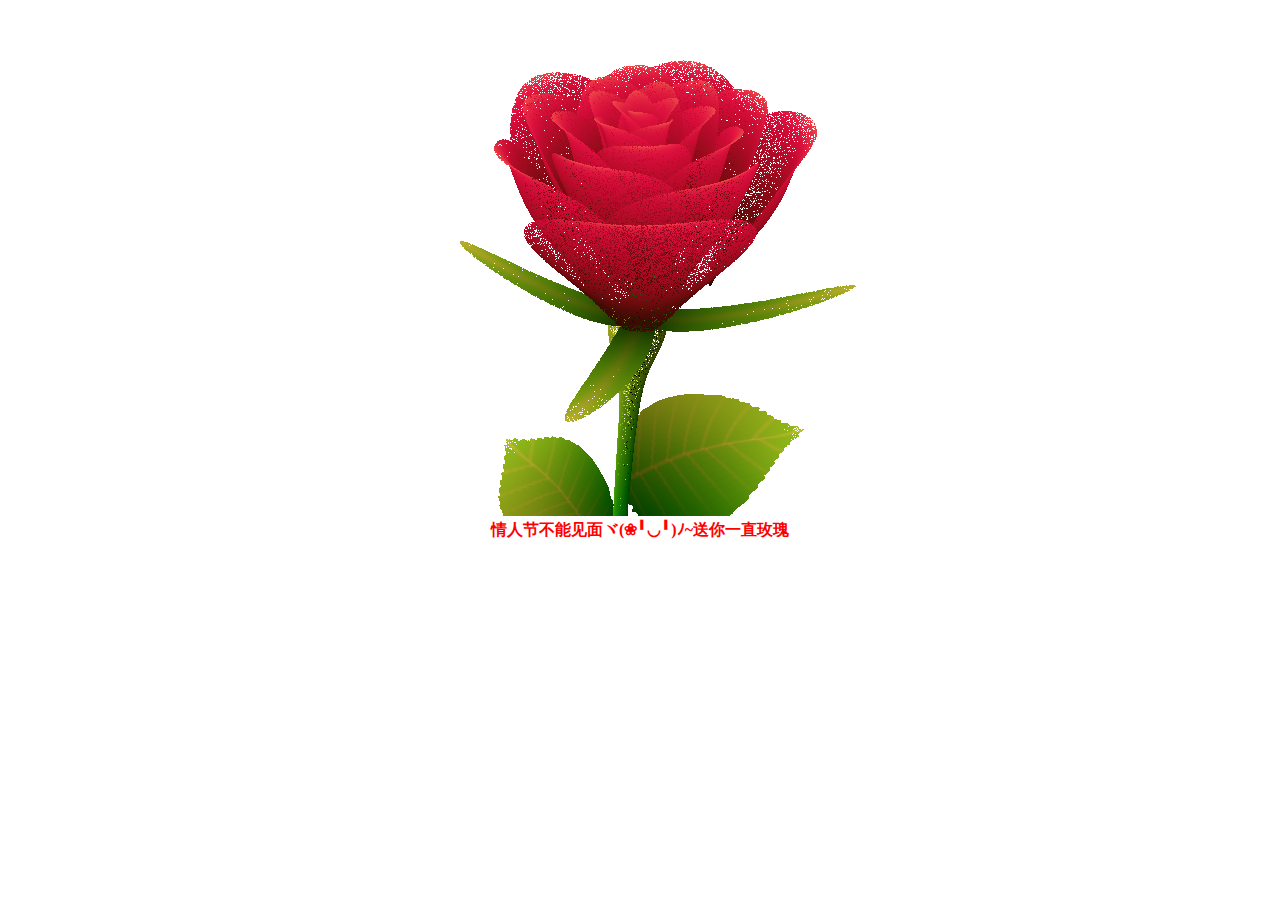
==== love.html @ 85ba09b7 "Rename love to love.html" ====
<!DOCTYPE html>
<html>
<head>
<title>献给龚甜甜</title>
<meta charset="utf-8">
</head>
<body>
<p style="text-align: center;">
<canvas id="c" height="500" width="500"></canvas>
<script>
 var b = document.body;
 var c = document.getElementsByTagName('canvas')[0];
 var a = c.getContext('2d');
 document.body.clientWidth; 
</script> 
<script>
// start of submission //
with(m=Math)C=cos,S=sin,P=pow,R=random;c.width=c.height=f=500;h=-250;function p(a,b,c){if(c>60)return[S(a*7)*(13+5/(.2+P(b*4,4)))-S(b)*50,b*f+50,625+C(a*7)*(13+5/(.2+P(b*4,4)))+b*400,a*1-b/2,a];A=a*2-1;B=b*2-1;if(A*A+B*B<1){if(c>37){n=(j=c&1)?6:4;o=.5/(a+.01)+C(b*125)*3-a*300;w=b*h;return[o*C(n)+w*S(n)+j*610-390,o*S(n)-w*C(n)+550-j*350,1180+C(B+A)*99-j*300,.4-a*.1+P(1-B*B,-h*6)*.15-a*b*.4+C(a+b)/5+P(C((o*(a+1)+(B>0?w:-w))/25),30)*.1*(1-B*B),o/1e3+.7-o*w*3e-6]}if(c>32){c=c*1.16-.15;o=a*45-20;w=b*b*h;z=o*S(c)+w*C(c)+620;return[o*C(c)-w*S(c),28+C(B*.5)*99-b*b*b*60-z/2-h,z,(b*b*.3+P((1-(A*A)),7)*.15+.3)*b,b*.7]}o=A*(2-b)*(80-c*2);w=99-C(A)*120-C(b)*(-h-c*4.9)+C(P(1-b,7))*50+c*2;z=o*S(c)+w*C(c)+700;return[o*C(c)-w*S(c),B*99-C(P(b, 7))*50-c/3-z/1.35+450,z,(1-b/1.2)*.9+a*.1, P((1-b),20)/4+.05]}}setInterval('for(i=0;i<1e4;i++)if(s=p(R(),R(),i%46/.74)){z=s[2];x=~~(s[0]*f/z-h);y=~~(s[1]*f/z-h);if(!m[q=y*f+x]|m[q]>z)m[q]=z,a.fillStyle="rgb("+~(s[3]*h)+","+~(s[4]*h)+","+~(s[3]*s[3]*-80)+")",a.fillRect(x,y,1,1)}',0)
// end of submission //
</script><br>
<span style="color: #ff0000;"><strong>情人节不能见面ヾ(❀╹◡╹)ﾉ~送你一直玫瑰
</body>
</html>
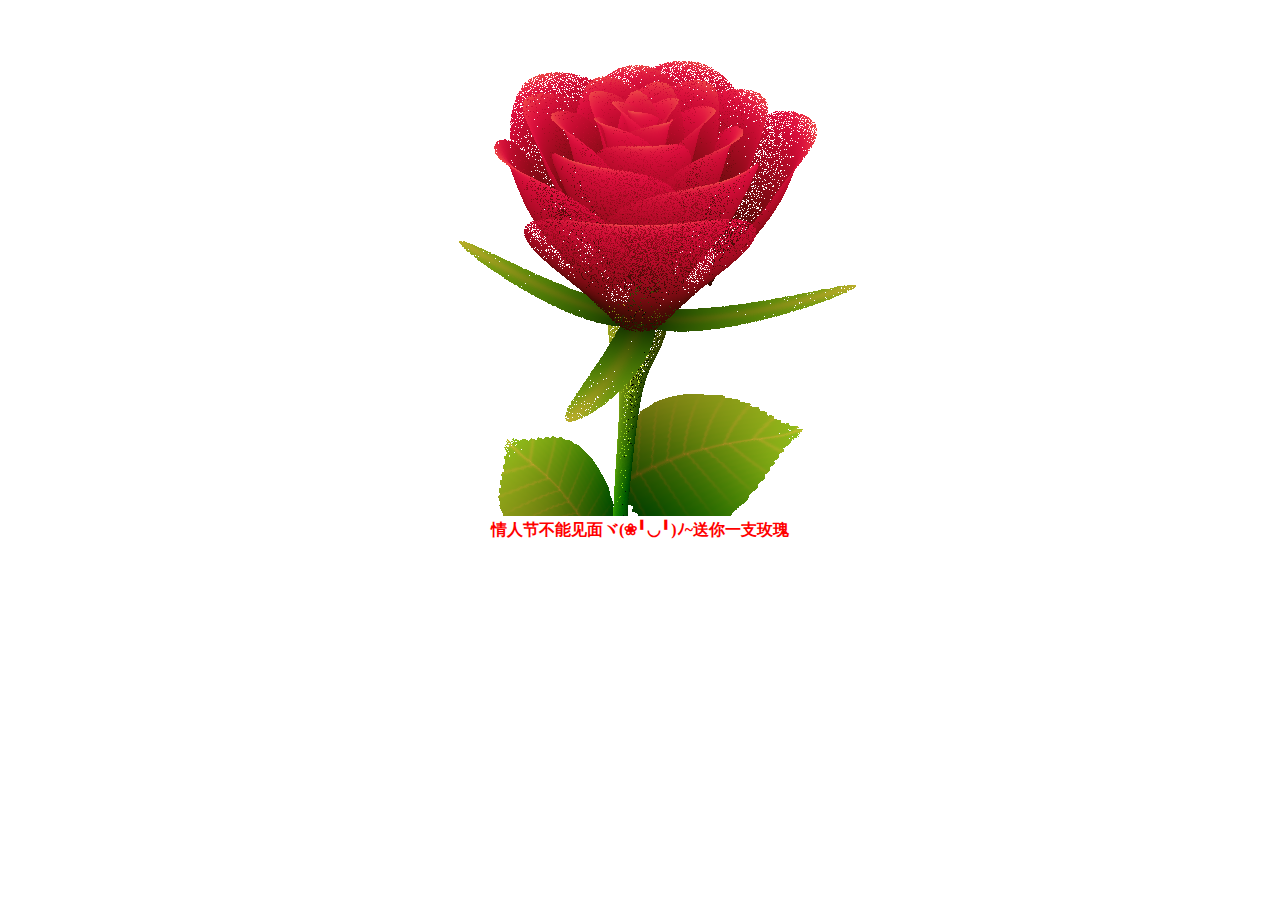
==== commit 3b275255: "Update love.html" ====
--- a/love.html
+++ b/love.html
@@ -18,6 +18,6 @@
 with(m=Math)C=cos,S=sin,P=pow,R=random;c.width=c.height=f=500;h=-250;function p(a,b,c){if(c>60)return[S(a*7)*(13+5/(.2+P(b*4,4)))-S(b)*50,b*f+50,625+C(a*7)*(13+5/(.2+P(b*4,4)))+b*400,a*1-b/2,a];A=a*2-1;B=b*2-1;if(A*A+B*B<1){if(c>37){n=(j=c&1)?6:4;o=.5/(a+.01)+C(b*125)*3-a*300;w=b*h;return[o*C(n)+w*S(n)+j*610-390,o*S(n)-w*C(n)+550-j*350,1180+C(B+A)*99-j*300,.4-a*.1+P(1-B*B,-h*6)*.15-a*b*.4+C(a+b)/5+P(C((o*(a+1)+(B>0?w:-w))/25),30)*.1*(1-B*B),o/1e3+.7-o*w*3e-6]}if(c>32){c=c*1.16-.15;o=a*45-20;w=b*b*h;z=o*S(c)+w*C(c)+620;return[o*C(c)-w*S(c),28+C(B*.5)*99-b*b*b*60-z/2-h,z,(b*b*.3+P((1-(A*A)),7)*.15+.3)*b,b*.7]}o=A*(2-b)*(80-c*2);w=99-C(A)*120-C(b)*(-h-c*4.9)+C(P(1-b,7))*50+c*2;z=o*S(c)+w*C(c)+700;return[o*C(c)-w*S(c),B*99-C(P(b, 7))*50-c/3-z/1.35+450,z,(1-b/1.2)*.9+a*.1, P((1-b),20)/4+.05]}}setInterval('for(i=0;i<1e4;i++)if(s=p(R(),R(),i%46/.74)){z=s[2];x=~~(s[0]*f/z-h);y=~~(s[1]*f/z-h);if(!m[q=y*f+x]|m[q]>z)m[q]=z,a.fillStyle="rgb("+~(s[3]*h)+","+~(s[4]*h)+","+~(s[3]*s[3]*-80)+")",a.fillRect(x,y,1,1)}',0)
 // end of submission //
 </script><br>
-<span style="color: #ff0000;"><strong>情人节不能见面ヾ(❀╹◡╹)ﾉ~送你一直玫瑰
+<span style="color: #ff0000;"><strong>情人节不能见面ヾ(❀╹◡╹)ﾉ~送你一支玫瑰
 </body>
 </html>
